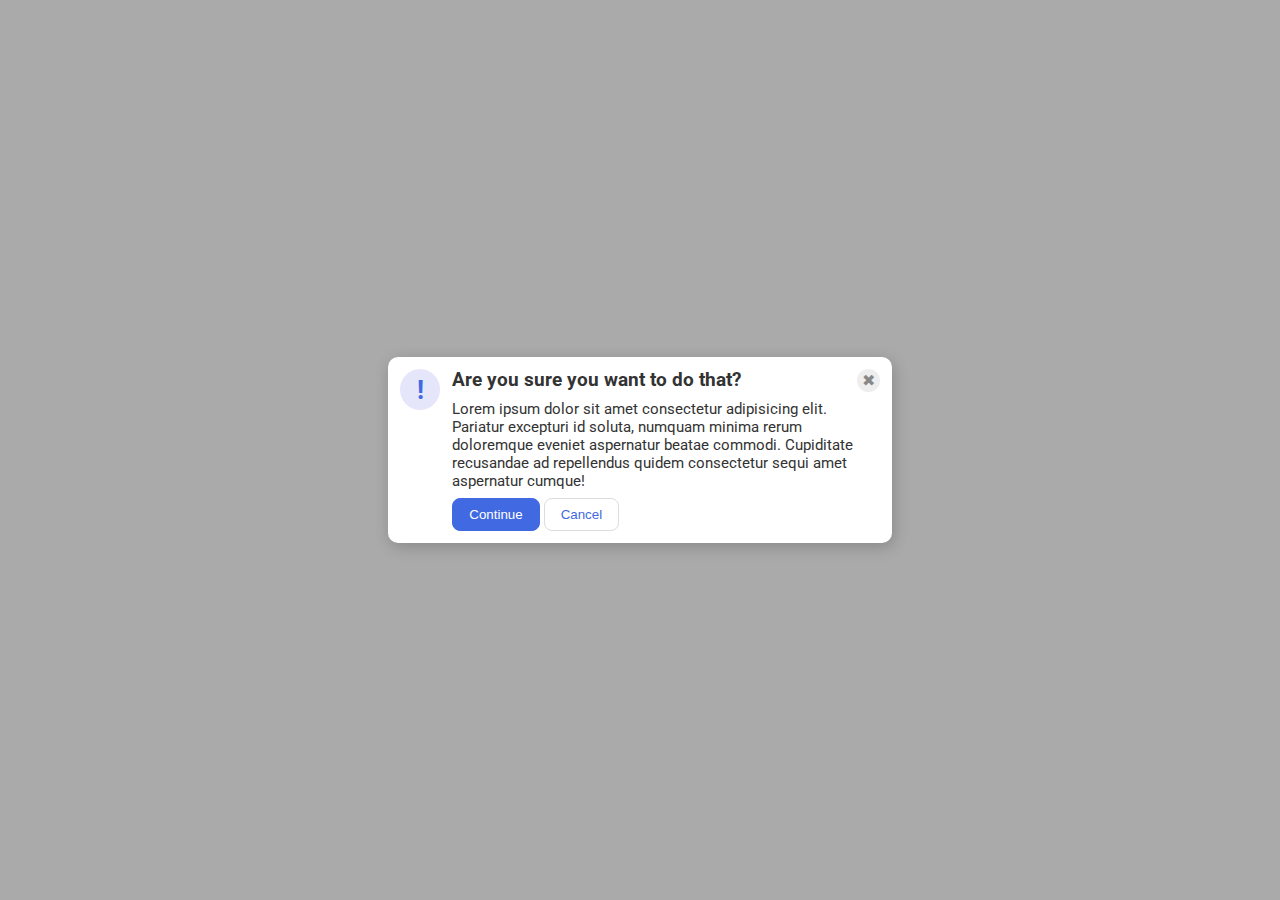
==== flex/05-flex-modal/index.html @ d0e1de1d "Finish 05. Looks good!" ====
<!DOCTYPE html>
<html lang="en">
  <head>
    <meta charset="UTF-8">
    <meta http-equiv="X-UA-Compatible" content="IE=edge">
    <meta name="viewport" content="width=device-width, initial-scale=1.0">
    <link rel="stylesheet" href="style.css">
    <title>Modal</title>
  </head>
  <body>
    <div class="modal">
      <div class="icon">!</div>
      <div class="together">
        <div class="header-close">
          <h3 class="header">Are you sure you want to do that?</h3>
          <div class="close-button">✖</div>
        </div>
        <div class="text">Lorem ipsum dolor sit amet consectetur adipisicing elit. Pariatur excepturi id soluta, numquam minima rerum doloremque eveniet aspernatur beatae commodi. Cupiditate recusandae ad repellendus quidem consectetur sequi amet aspernatur cumque!</div>
        <div class="buttons">
          <button class="continue">Continue</button>
          <button class="cancel">Cancel</button>
        </div>
      </div>
    </div>
  </body>
</html>
---- flex/05-flex-modal/style.css ----
@import url('https://fonts.googleapis.com/css2?family=Roboto:wght@400;700&display=swap');

html, body {
  height: 100%;
}

body {
  font-family: Roboto, sans-serif;
  margin: 0;
  background: #aaa;
  color: #333;
  /* I'll give you this one for free lol */
  display: flex;
  align-items: center;
  justify-content: center;
}

.modal {
  background: white;
  width: 480px;
  border-radius: 10px;
  box-shadow: 2px 4px 16px rgba(0,0,0,.2);
  display: flex;
  align-items: flex-start;
  justify-content: center;
  padding: 12px;
  gap: 12px;
}

.icon {
  color: royalblue;
  font-size: 26px;
  font-weight: 700;
  background: lavender;
  width: 37px;
  height: 37px;
  border-radius: 50%;
  display: flex;
  align-items: center;
  justify-content: center;
  padding: 2px;

}

.together {
  display: flex;
  flex-direction: column;
  flex-shrink: 40;
  gap: 8px;
}

.header-close {
  display: flex;
  flex-direction: row;
  justify-content: space-between;
  align-items: flex-start;
  }

h3 {
  display: flex;
  margin: 0;
}

div.close-button {
  background: #eee;
  border-radius: 50%;
  color: #888;
  font-weight: 400;
  font-size: 16px;
  display: flex;
  padding: 2px 5px;
  justify-self: flex-end;
}

.text {
  display: flex;
  vertical-align: stretch;
  font-size: 15px;
}

button {
  padding: 8px 16px;
  border-radius: 8px;
}

button.continue {
  background: royalblue;
  border: 1px solid royalblue;
  color: white;
}

button.cancel {
  background: white;
  border: 1px solid #ddd;
  color: royalblue;
}
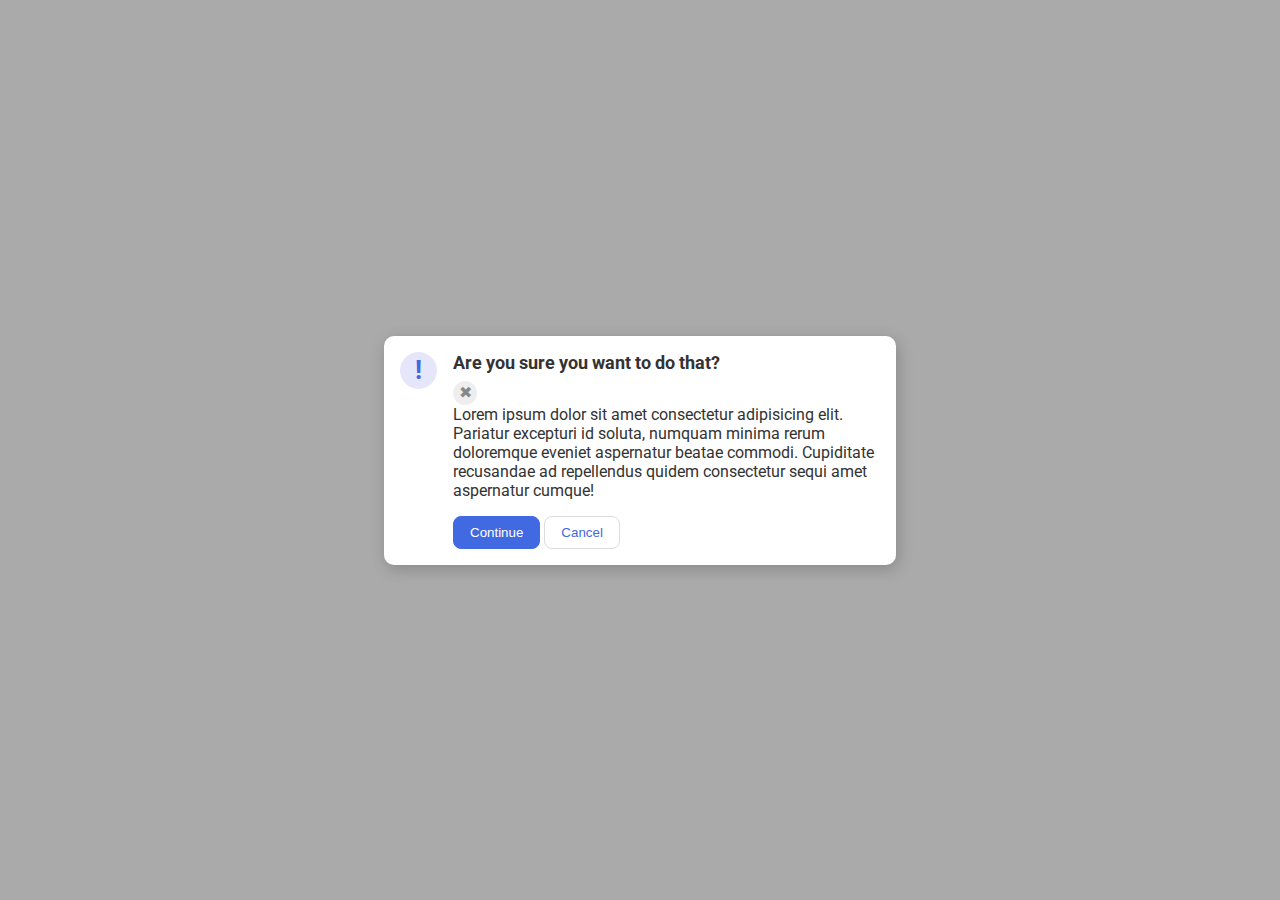
==== commit bb4f35a6: "Apply solution. Wouldn't work." ====
--- a/flex/05-flex-modal/index.html
+++ b/flex/05-flex-modal/index.html
@@ -11,15 +11,11 @@
     <div class="modal">
       <div class="icon">!</div>
       <div class="together">
-        <div class="header-close">
-          <h3 class="header">Are you sure you want to do that?</h3>
-          <div class="close-button">✖</div>
-        </div>
+        <div class="header">Are you sure you want to do that?</div>
+        <div class="close-button">✖</div>
         <div class="text">Lorem ipsum dolor sit amet consectetur adipisicing elit. Pariatur excepturi id soluta, numquam minima rerum doloremque eveniet aspernatur beatae commodi. Cupiditate recusandae ad repellendus quidem consectetur sequi amet aspernatur cumque!</div>
-        <div class="buttons">
-          <button class="continue">Continue</button>
-          <button class="cancel">Cancel</button>
-        </div>
+        <button class="continue">Continue</button>
+        <button class="cancel">Cancel</button>
       </div>
     </div>
   </body>
--- a/flex/05-flex-modal/style.css
+++ b/flex/05-flex-modal/style.css
@@ -21,10 +21,8 @@
   border-radius: 10px;
   box-shadow: 2px 4px 16px rgba(0,0,0,.2);
   display: flex;
-  align-items: flex-start;
-  justify-content: center;
-  padding: 12px;
-  gap: 12px;
+  padding: 16px;
+  gap: 16px;
 }
 
 .icon {
@@ -38,44 +36,33 @@
   display: flex;
   align-items: center;
   justify-content: center;
-  padding: 2px;
-
+  flex-shrink: 0;
 }
 
-.together {
+.header {
   display: flex;
-  flex-direction: column;
-  flex-shrink: 40;
-  gap: 8px;
+  align-items: center;
+  justify-content: space-between;
+  font-size: 18px;
+  font-weight: 700;
+  margin-bottom: 8px;
 }
 
-.header-close {
-  display: flex;
-  flex-direction: row;
-  justify-content: space-between;
-  align-items: flex-start;
-  }
-
-h3 {
-  display: flex;
-  margin: 0;
-}
-
-div.close-button {
+.close-button {
   background: #eee;
   border-radius: 50%;
   color: #888;
   font-weight: 400;
   font-size: 16px;
+  height: 24px;
+  width: 24px;
   display: flex;
-  padding: 2px 5px;
-  justify-self: flex-end;
+  align-items: center;
+  justify-content: center;
 }
 
 .text {
-  display: flex;
-  vertical-align: stretch;
-  font-size: 15px;
+  margin-bottom: 16px;
 }
 
 button {
